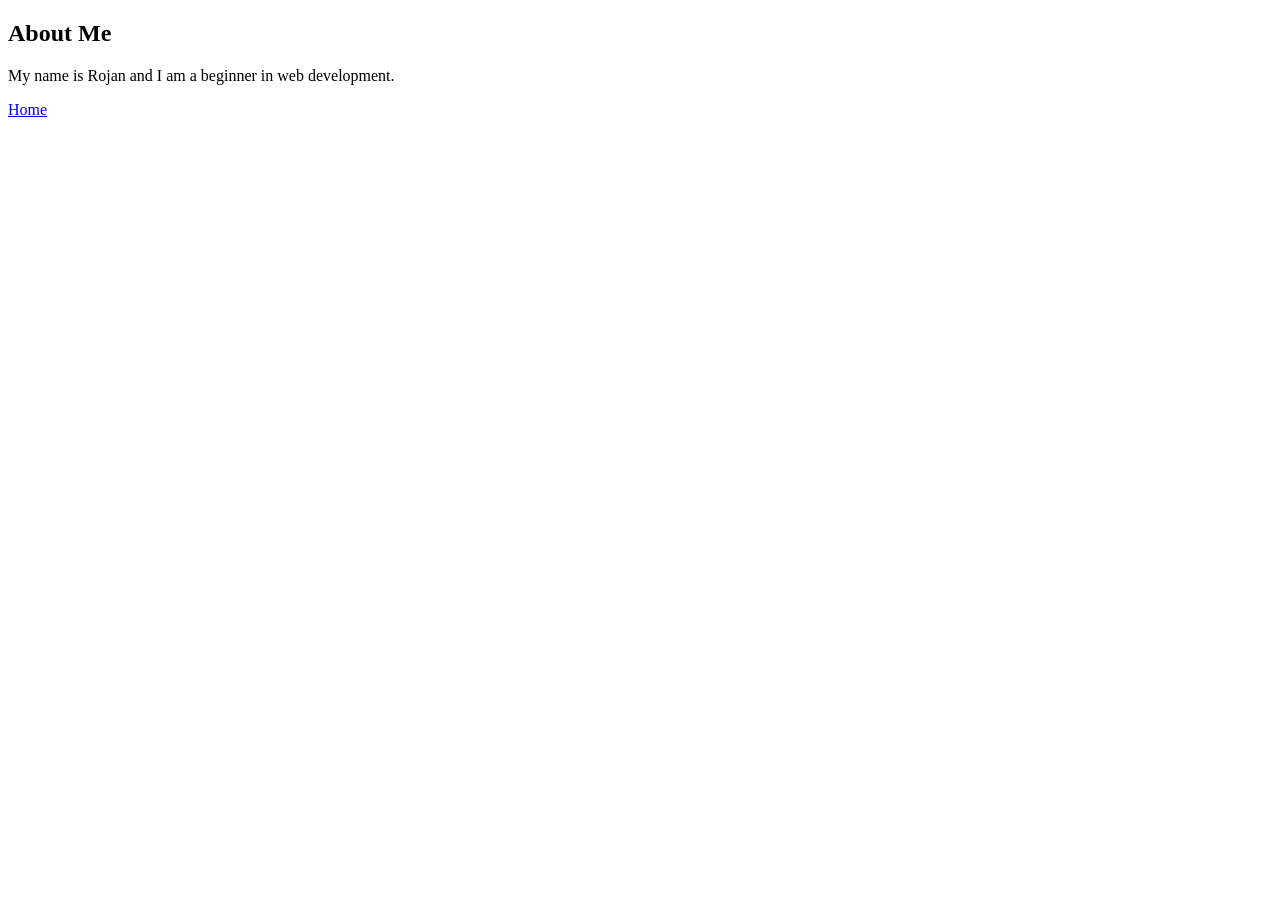
==== assignment1/about.html @ afd827dd "Add files via upload" ====
<!DOCTYPE html>
<html>

<head>
    <title>About Me</title>
</head>

<body>

<h2>About Me</h2>

<p>
My name is Rojan and I am a beginner in web development.

</p>

<a href="index.html">Home</a>

</body>

</html>
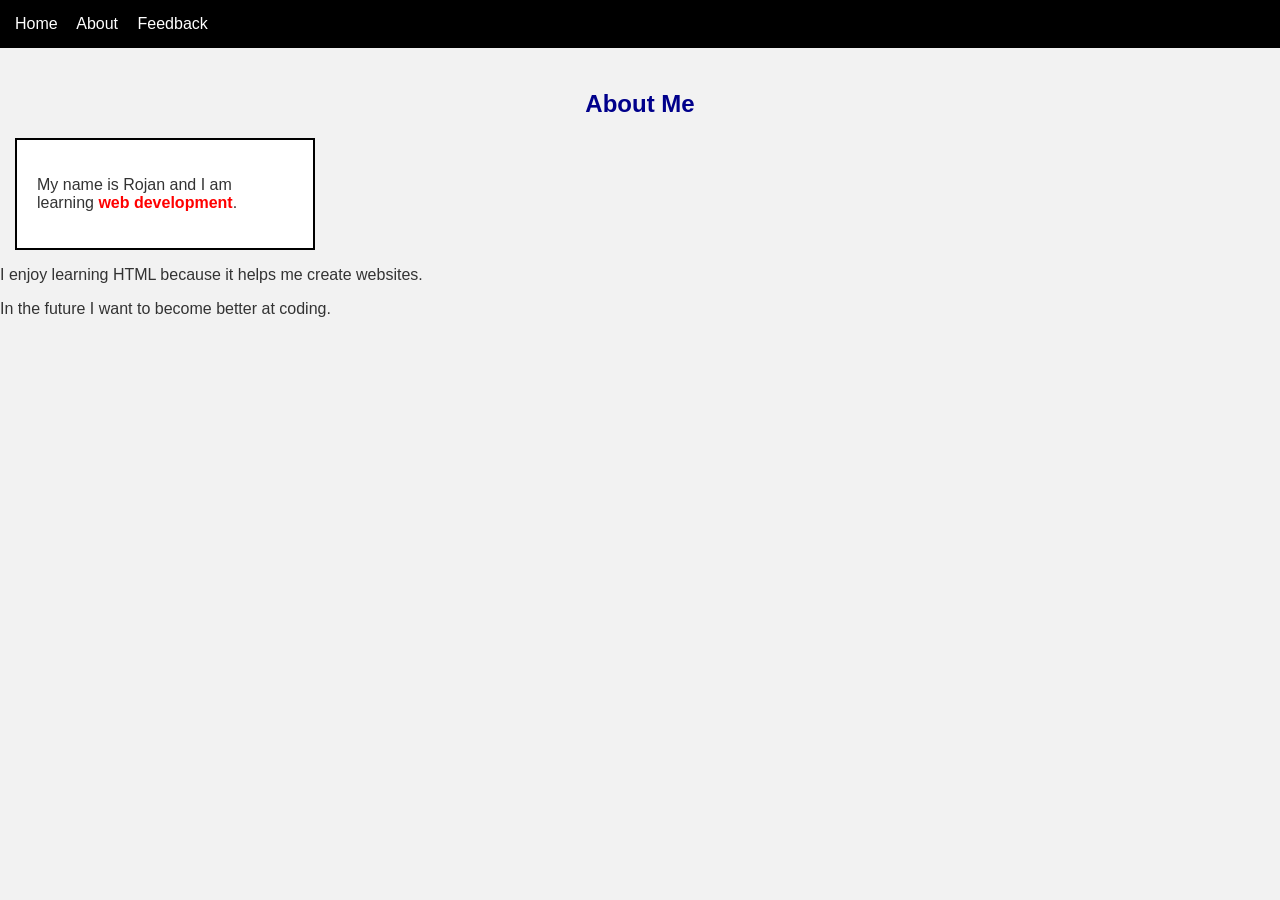
==== commit b97e3e7f: "added CSS" ====
--- a/assignment1/about.html
+++ b/assignment1/about.html
@@ -2,19 +2,40 @@
 <html>
 
 <head>
-    <title>About Me</title>
+
+<title>About Me</title>
+
+<link rel="stylesheet" href="style.css">
+
 </head>
 
 <body>
 
+<div class="navbar">
+
+<a href="index.html">Home</a>
+<a href="about.html">About</a>
+<a href="feedback.html">Feedback</a>
+
+</div>
+
 <h2>About Me</h2>
 
+<div class="box">
+
 <p>
-My name is Rojan and I am a beginner in web development.
-
+My name is Rojan and I am learning <span>web development</span>.
 </p>
 
-<a href="index.html">Home</a>
+</div>
+
+<p>
+I enjoy learning HTML because it helps me create websites.
+</p>
+
+<p>
+In the future I want to become better at coding.
+</p>
 
 </body>
 
--- a/assignment1/style.css
+++ b/assignment1/style.css
@@ -0,0 +1,70 @@
+body{
+background-color:#f2f2f2;
+font-family:Arial, sans-serif;
+margin:0;
+padding-top:70px;
+}
+
+h1,h2{
+color:darkblue;
+text-align:center;
+}
+
+p{
+font-size:16px;
+color:#333;
+}
+
+.special{
+background-color:lightyellow;
+padding:10px;
+}
+
+#mainheading{
+color:darkred;
+}
+
+.box{
+width:300px;
+padding:20px;
+border:2px solid black;
+margin:15px;
+box-sizing:border-box;
+background-color:white;
+position:relative;
+}
+
+span{
+color:red;
+font-weight:bold;
+}
+
+.navbar{
+background-color:black;
+padding:15px;
+position:fixed;
+top:0;
+width:100%;
+}
+
+.navbar a{
+color:white;
+margin-right:15px;
+text-decoration:none;
+}
+
+.important{
+position:absolute;
+top:10px;
+right:10px;
+background-color:yellow;
+padding:5px;
+border:1px solid black;
+}
+
+.sticky{
+position:sticky;
+top:80px;
+background-color:orange;
+padding:5px;
+}
